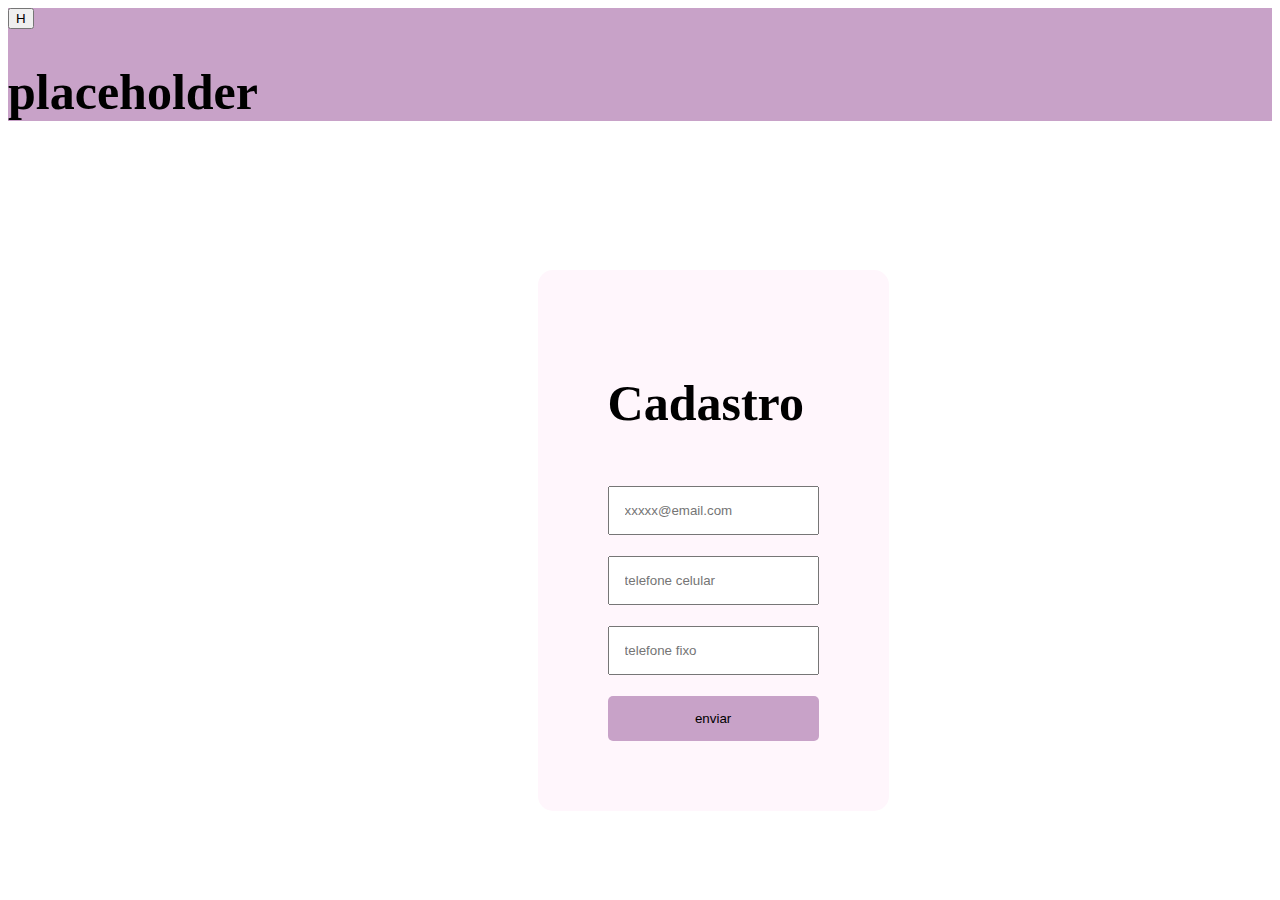
==== tela de cadastro.html @ c051d729 "Add files via upload" ====
<!DOCTYPE html>
<html lang="en">

<head>
    
    <meta charset="UTF-8">
    <meta http-equiv="X-UA-Compatible" content="IE=edge">
    <meta name="viewport" content="width=device-width, initial-scale=1.0">
    <title>Marcar Consulta</title>

<style>
    
h1{font-size: 50px;}

    body{
        font-family:brush script MT;
    }

    .cadastro{
        background-color: rgb(255, 246, 252);
        position: absolute;
        padding: 70px;
        top: 30%;
        left: 42%;
        border-radius: 15px;
        font-size: large;
    }

    input{
        padding: 15px;
        outline: none;
    }

.enviar{
    padding: 15px;
    width: 100%;
    background-color: #c8a2c8;
    outline: none;
    border: none;
    border-radius: 5px;
}

.cabeçalho{
    background-color: #c8a2c8;
}



</style>



    



</head>

<body>
    
<div class="cabeçalho">
<button>H</button>    <h1>placeholder</h1>
</div>

<div class="cadastro">
 <h1>Cadastro</h1> 
<br>
<input type="email" id="email" placeholder="xxxxx@email.com">
<br>
<br>
<input type="number" placeholder="telefone celular">
<br>
<br>
<input type="number" placeholder="telefone fixo">
<br>
<br>
<button class="enviar">enviar</button>

</div>


</body>

</html>
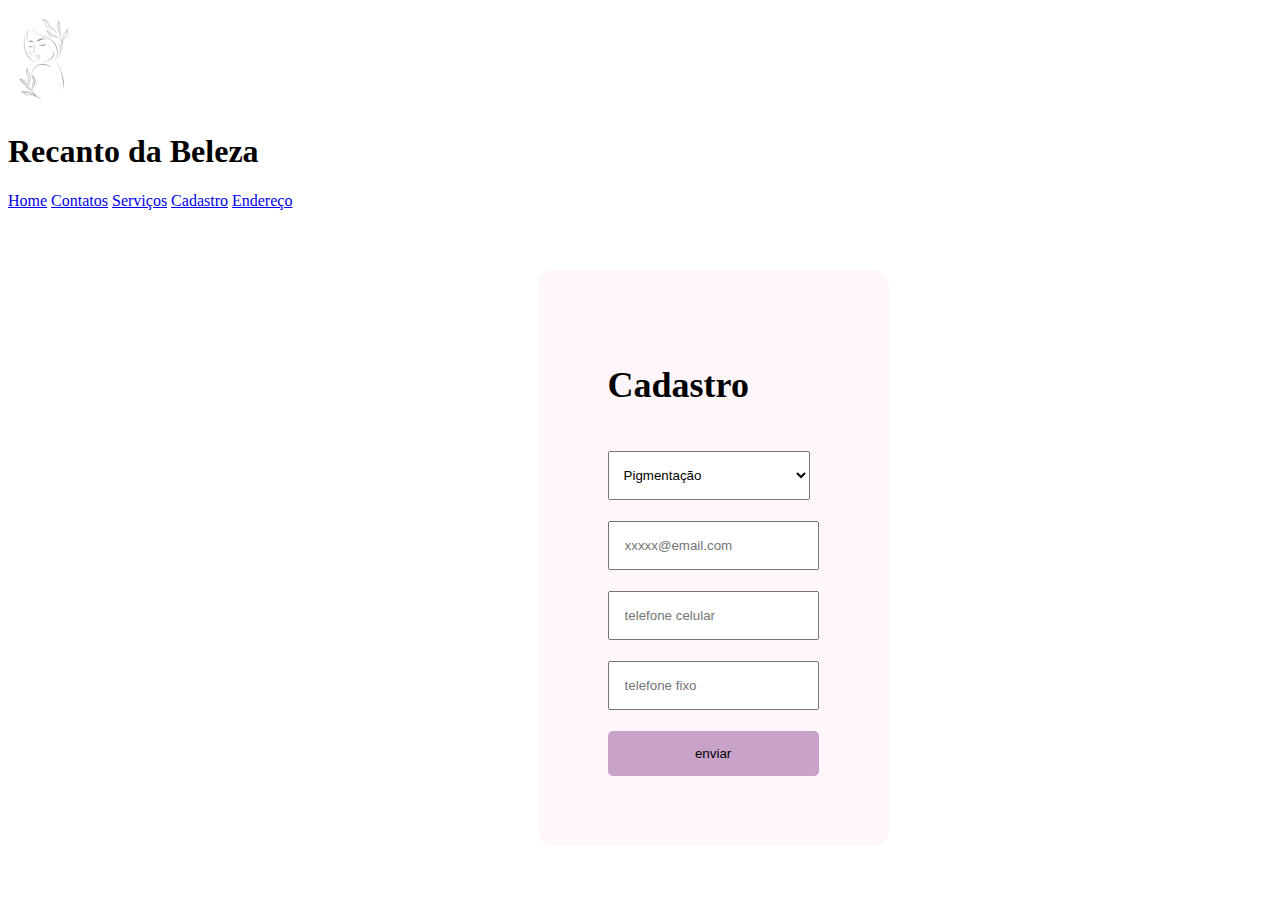
==== commit a09f29fa: "Add files via upload" ====
--- a/tela de cadastro.html
+++ b/tela de cadastro.html
@@ -1,69 +1,47 @@
 <!DOCTYPE html>
-<html lang="en">
+<html lang="PT-BR">
 
 <head>
     
     <meta charset="UTF-8">
     <meta http-equiv="X-UA-Compatible" content="IE=edge">
     <meta name="viewport" content="width=device-width, initial-scale=1.0">
-    <title>Marcar Consulta</title>
-
-<style>
+    <title>Recanto da Beleza</title>
+    <link rel="shortcut icon" type="image/png" href="/Fotos/lixador-de-unha.png">
+    <link rel="stylesheet" type="text/css" href="estilo.css">
     
-h1{font-size: 50px;}
-
-    body{
-        font-family:brush script MT;
-    }
-
-    .cadastro{
-        background-color: rgb(255, 246, 252);
-        position: absolute;
-        padding: 70px;
-        top: 30%;
-        left: 42%;
-        border-radius: 15px;
-        font-size: large;
-    }
-
-    input{
-        padding: 15px;
-        outline: none;
-    }
-
-.enviar{
-    padding: 15px;
-    width: 100%;
-    background-color: #c8a2c8;
-    outline: none;
-    border: none;
-    border-radius: 5px;
-}
-
-.cabeçalho{
-    background-color: #c8a2c8;
-}
-
-
-
-</style>
-
-
-
-    
-
-
-
 </head>
 
 <body>
     
-<div class="cabeçalho">
-<button>H</button>    <h1>placeholder</h1>
-</div>
+<!--Cabeçalho-->
+    
+    <header>
+    <div class="header">
+        <a href="#default" class="logo"><img src="/Fotos/header-silhue.png"></a>
+        <h1>Recanto da Beleza</h1>
+        <div class="header-right">
+          <a href="Home.html">Home</a>
+          <a href="https://www.facebook.com/">Contatos</a>
+          <a href="#about">Serviços</a>
+          <a href="tela de cadastro.html">Cadastro</a>
+          <a href="https://maps.app.goo.gl/nFL6hmTViQNaPKNn9" target="_black" rel="external">Endereço</a>
+        </div>  
+    </header>
+
+<!--Cadastro-->
 
 <div class="cadastro">
  <h1>Cadastro</h1> 
+<br>
+<div class="Select">
+     <select class="custom-select">" name="Serviços" id="Serviços">
+      <option value="Pigmentação">Pigmentação</option>
+      <option value="Microagulhamento">Microagulhamento</option>
+      <option value="Depilação">Depilação</option>
+      <option value="Limpeza de pele">Limpeza de pele</option>
+    </select>
+</div> 
 <br>
 <input type="email" id="email" placeholder="xxxxx@email.com">
 <br>
@@ -81,4 +59,4 @@
 
 </body>
 
-</html>+</html>
--- a/estilo.css
+++ b/estilo.css
@@ -0,0 +1,41 @@
+/*css da página de cadastrto */   
+
+<style>
+    
+    body{
+        font-family:brush script MT;
+    }
+
+    .cadastro{
+        background-color: rgb(255, 246, 252);
+        position: absolute;
+        padding: 70px;
+        top: 30%;
+        left: 42%;
+        border-radius: 15px;
+        font-size: large;
+    }
+
+    input{
+        padding: 15px;
+        outline: none;
+    }
+
+.enviar{
+    padding: 15px;
+    width: 100%;
+    background-color: #c8a2c8;
+    outline: none;
+    border: none;
+    border-radius: 5px;
+}
+
+.custom-select{
+outline: none;
+padding-top: 15px ;
+padding-bottom: 15px;
+padding-right: 59px;
+padding-left: 11px;
+}
+
+</style>
